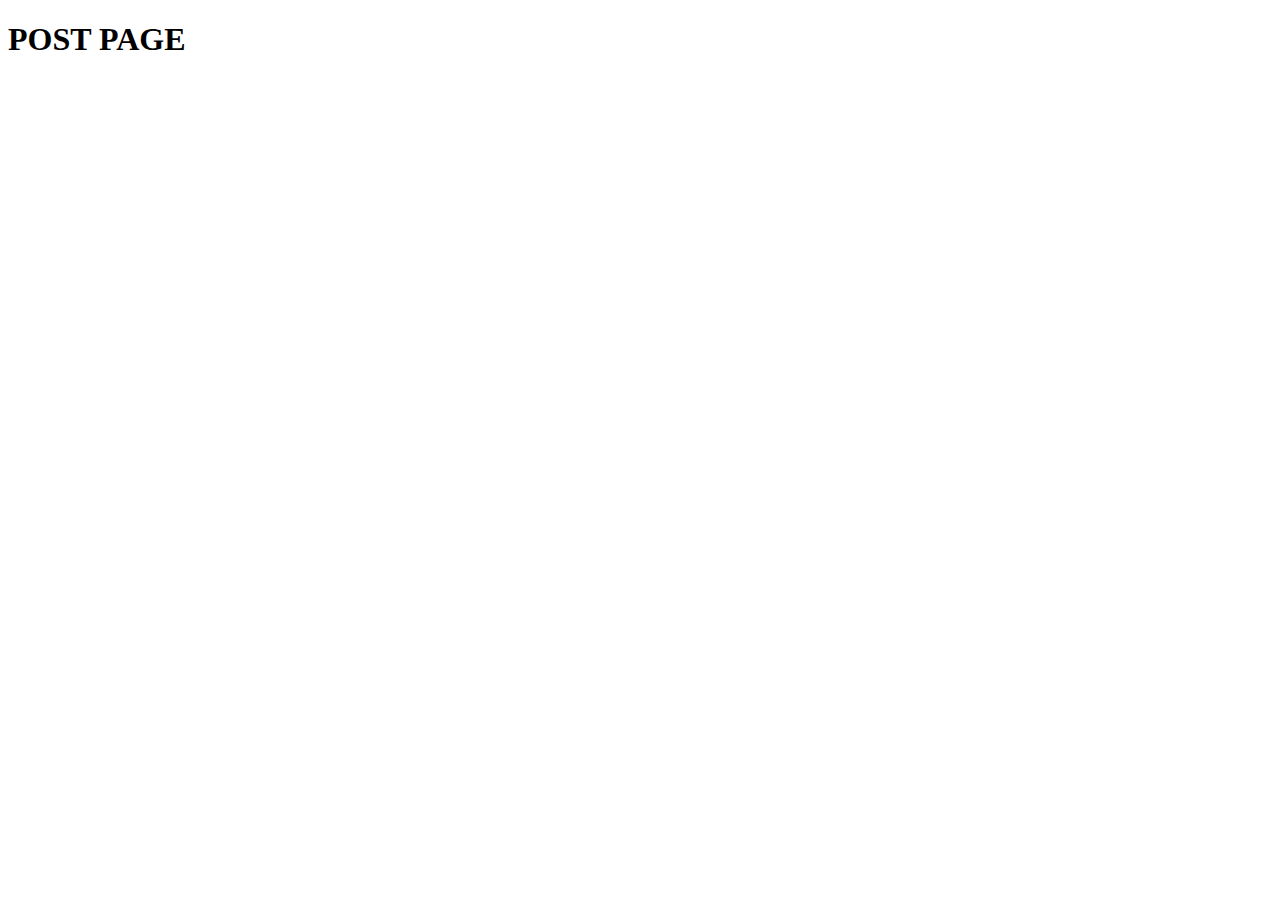
==== post.html @ b7a5887f "added links and buttons" ====
<!DOCTYPE html>
<html lang="en" dir="ltr">
  <head>
    <meta charset="utf-8">
    <title>Blog Post</title>
    <meta name="description" content="My personal blog - post" />
  </head>
  <body>
    <h1>POST PAGE</h1>

  </body>
</html>
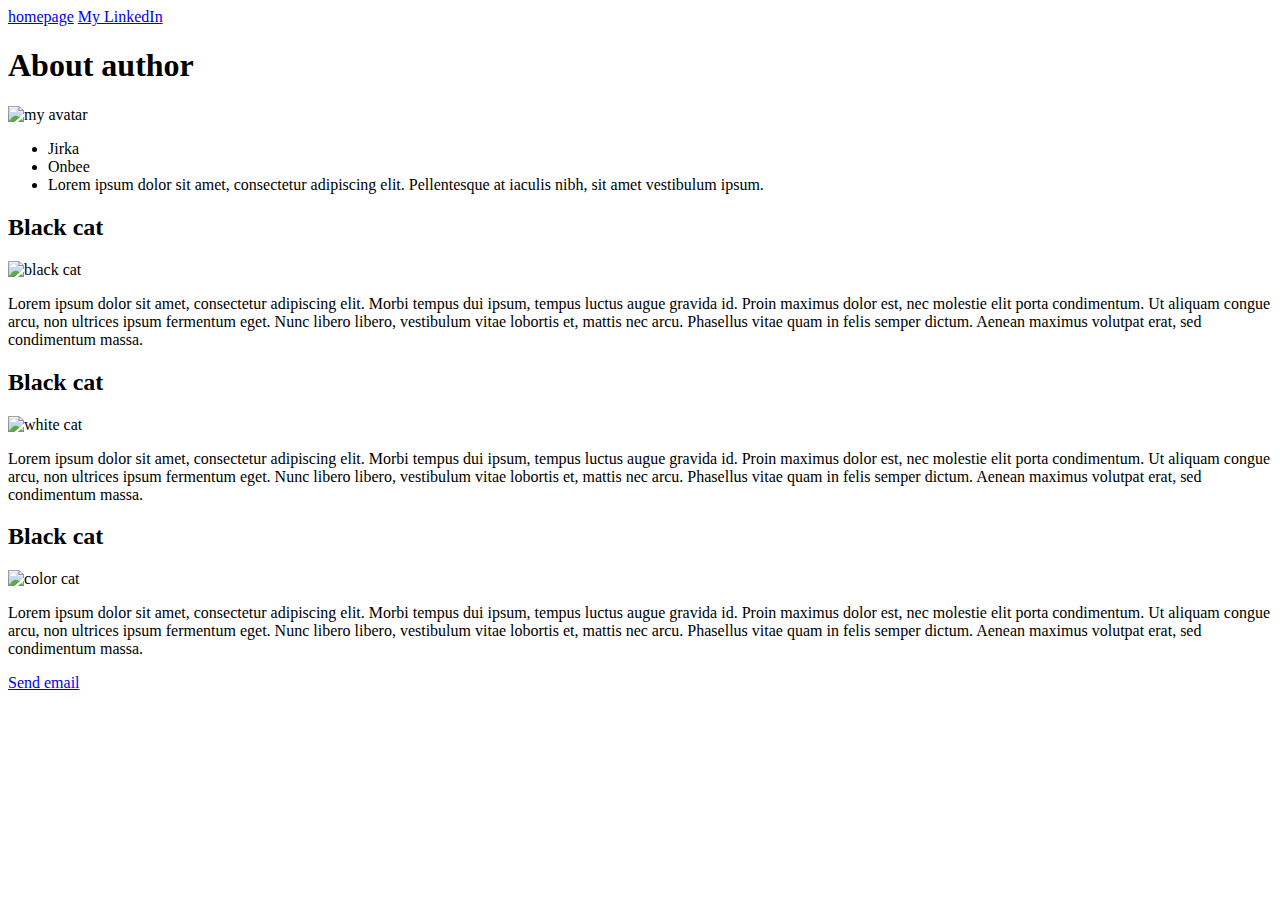
==== commit 5c5d4c10: "added pictures and anchors" ====
--- a/post.html
+++ b/post.html
@@ -6,7 +6,56 @@
     <meta name="description" content="My personal blog - post" />
   </head>
   <body>
-    <h1>POST PAGE</h1>
+    <div class="navbar">
+      <a href="index.html">homepage</a>
+      <a href="https://www.linkedin.com/in/jiri-bendik/" target="_blank">My LinkedIn</a>
+    </div>
+    <h1 class="post_header">About author</h1>
+    <div class="author_info">
+      <img src="img/avatar.png" alt="my avatar">
+      <p>
+        <ul>
+          <li>Jirka</li>
+          <li>Onbee</li>
+          <li>Lorem ipsum dolor sit amet, consectetur adipiscing elit.
+            Pellentesque at iaculis nibh, sit amet vestibulum ipsum. </li>
+        </ul>
+      </p>
+    </div>
+    <div class="article">
+      <h2 id="article_one">Black cat</h2>
+      <img src="img/black_cat.jpg" alt="black cat">
+      <p>Lorem ipsum dolor sit amet, consectetur adipiscing elit. Morbi tempus
+         dui ipsum, tempus luctus augue gravida id. Proin maximus dolor est,
+         nec molestie elit porta condimentum. Ut aliquam congue arcu, non
+         ultrices ipsum fermentum eget. Nunc libero libero, vestibulum vitae
+         lobortis et, mattis nec arcu. Phasellus vitae quam in felis semper
+         dictum. Aenean maximus volutpat erat, sed condimentum massa.</p>
+    </div>
+    <div class="article">
+      <h2 id="article_two">Black cat</h2>
+      <img src="img/white_cat.jpg" alt="white cat">
+      <p>Lorem ipsum dolor sit amet, consectetur adipiscing elit. Morbi tempus
+         dui ipsum, tempus luctus augue gravida id. Proin maximus dolor est,
+         nec molestie elit porta condimentum. Ut aliquam congue arcu, non
+         ultrices ipsum fermentum eget. Nunc libero libero, vestibulum vitae
+         lobortis et, mattis nec arcu. Phasellus vitae quam in felis semper
+         dictum. Aenean maximus volutpat erat, sed condimentum massa.</p>
+    </div>
+    <div class="article">
+      <h2 id="article_three">Black cat</h2>
+      <img src="img/mix_cat.jpg" alt="color cat">
+      <p>Lorem ipsum dolor sit amet, consectetur adipiscing elit. Morbi tempus
+         dui ipsum, tempus luctus augue gravida id. Proin maximus dolor est,
+         nec molestie elit porta condimentum. Ut aliquam congue arcu, non
+         ultrices ipsum fermentum eget. Nunc libero libero, vestibulum vitae
+         lobortis et, mattis nec arcu. Phasellus vitae quam in felis semper
+         dictum. Aenean maximus volutpat erat, sed condimentum massa.</p>
+    </div>
+    <div class="footer">
+      <a href="mailto:jirka@no-real-domain.com">Send email</a>
+    </div>
+
 
   </body>
 </html>
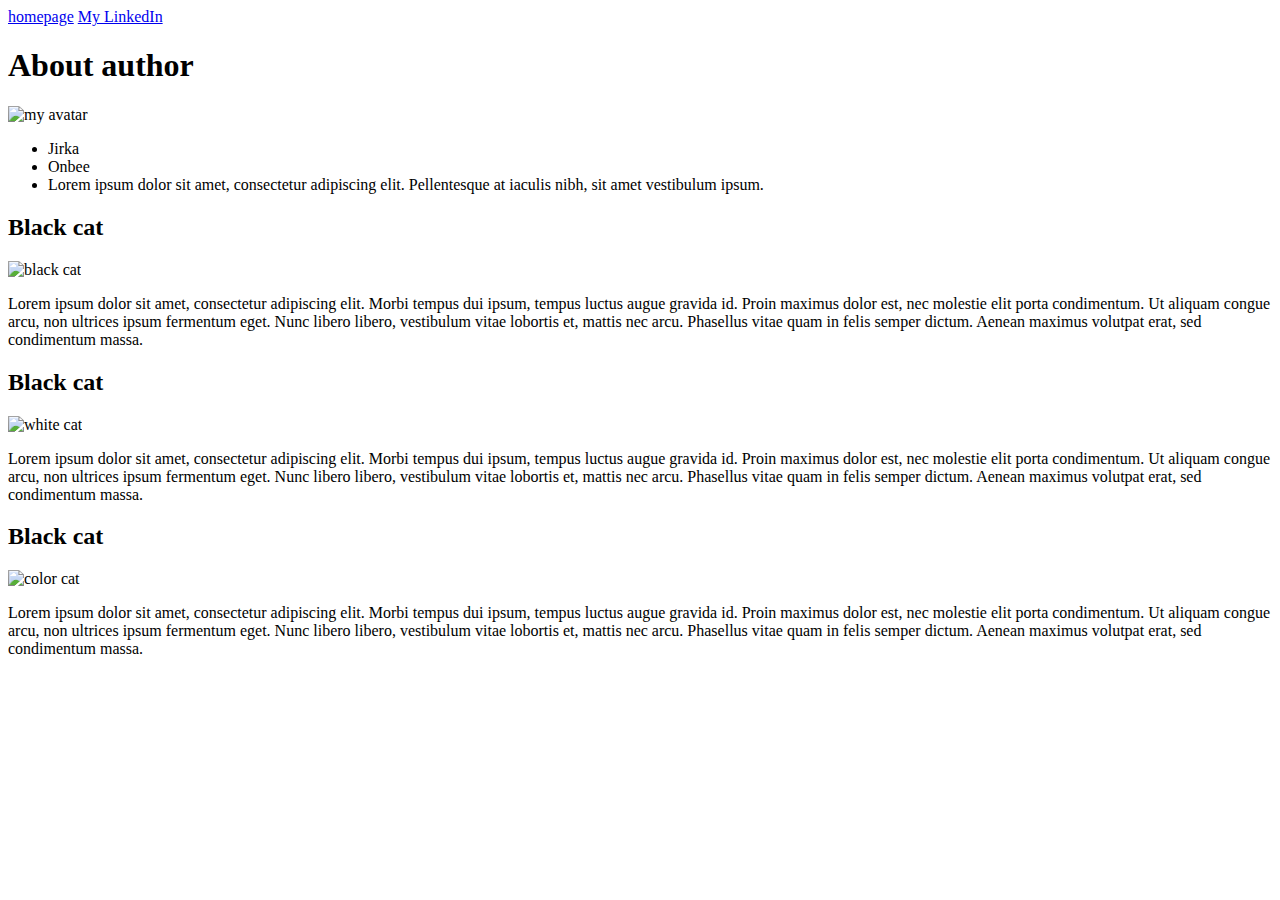
==== commit cf23f6b2: "Social media buttons added" ====
--- a/post.html
+++ b/post.html
@@ -53,7 +53,10 @@
          dictum. Aenean maximus volutpat erat, sed condimentum massa.</p>
     </div>
     <div class="footer">
-      <a href="mailto:jirka@no-real-domain.com">Send email</a>
+      <a href="https://www.facebook.com/Udacity/" class="fa fa-facebook" target="_blank"></a>
+      <a href="https://twitter.com/udacity/" class="fa fa-twitter" target="_blank"></a>
+      <a href="https://www.linkedin.com/school/udacity/" class="fa fa-linkedin" target="_blank"></a>
+      <a href="mailto:jirka@no-real-domain.com" class="fa fa-envelope" target="_blank"></a>
     </div>
 
 
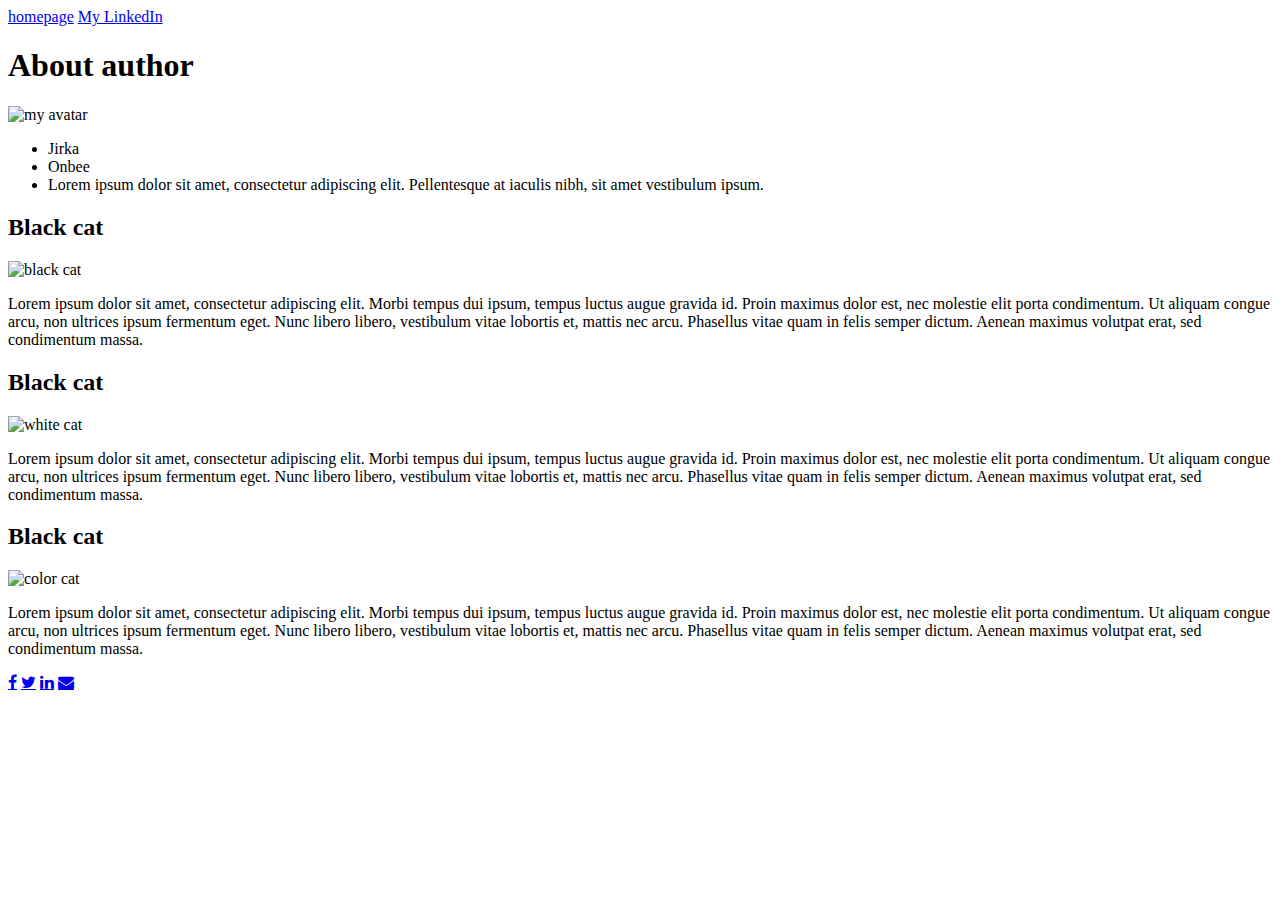
==== commit 430e6166: "first css" ====
--- a/post.html
+++ b/post.html
@@ -4,6 +4,7 @@
     <meta charset="utf-8">
     <title>Blog Post</title>
     <meta name="description" content="My personal blog - post" />
+    <link rel="stylesheet" href="https://cdnjs.cloudflare.com/ajax/libs/font-awesome/4.7.0/css/font-awesome.min.css">
   </head>
   <body>
     <div class="navbar">
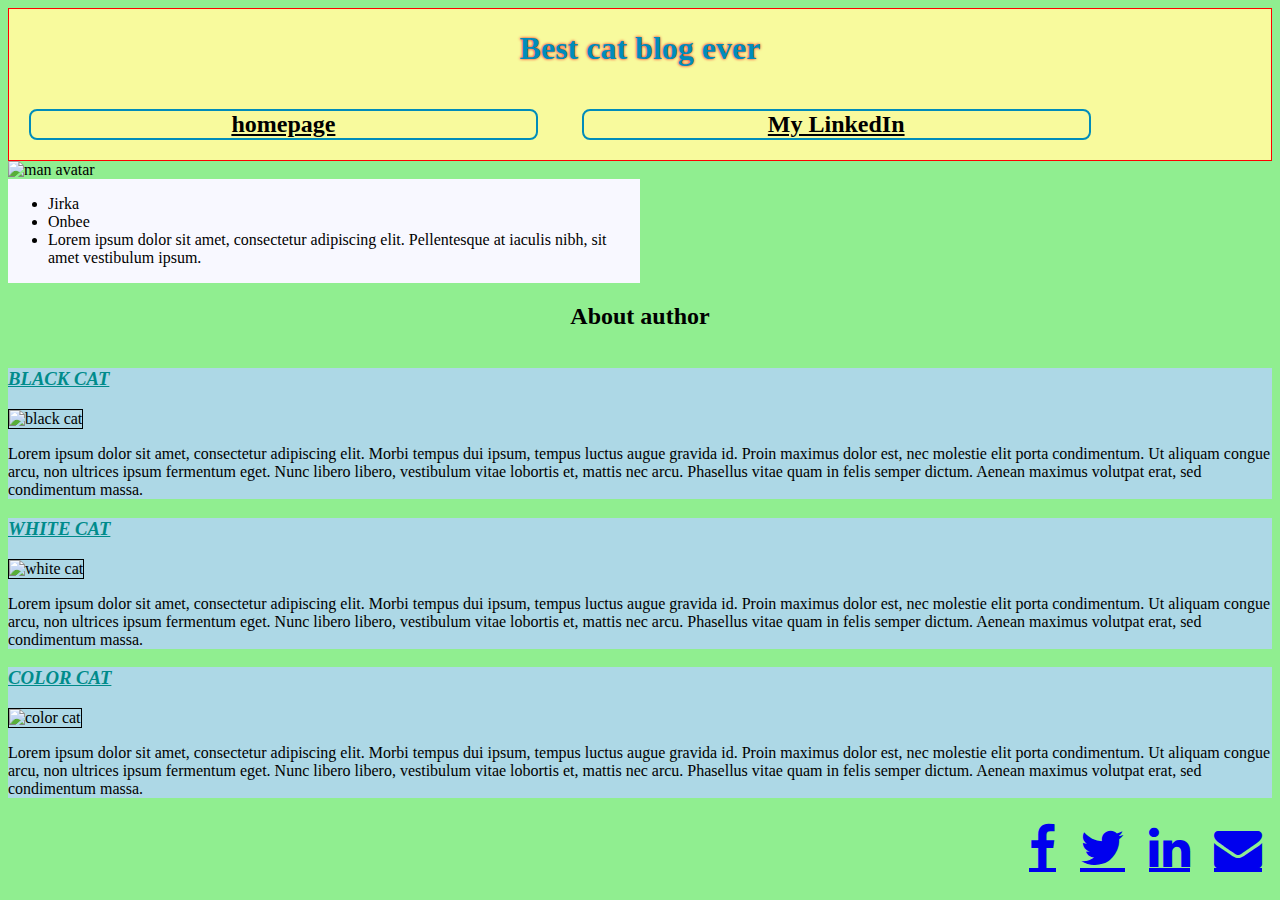
==== commit b4298e62: "post css" ====
--- a/post.html
+++ b/post.html
@@ -1,65 +1,75 @@
 <!DOCTYPE html>
 <html lang="en" dir="ltr">
-  <head>
-    <meta charset="utf-8">
-    <title>Blog Post</title>
-    <meta name="description" content="My personal blog - post" />
-    <link rel="stylesheet" href="https://cdnjs.cloudflare.com/ajax/libs/font-awesome/4.7.0/css/font-awesome.min.css">
-  </head>
-  <body>
-    <div class="navbar">
-      <a href="index.html">homepage</a>
-      <a href="https://www.linkedin.com/in/jiri-bendik/" target="_blank">My LinkedIn</a>
+
+<head>
+  <meta charset="utf-8">
+  <title>Blog Post</title>
+  <meta name="description" content="My personal blog - post" />
+  <link rel="icon" href="IMG/icon1.jpg">
+  <link rel="stylesheet" type="text/css" href="CSS/master.css">
+</head>
+
+<body>
+  <div class="container_home_page">
+    <div class="navbar box">
+      <h1 class="homepage_header">Best cat blog ever</h1>
+      <a href="index.html" class="nav_bar">homepage</a>
+      <a href="https://www.linkedin.com/in/jiri-bendik/" class="nav_bar" target="_blank">My LinkedIn</a>
     </div>
-    <h1 class="post_header">About author</h1>
-    <div class="author_info">
-      <img src="img/avatar.png" alt="my avatar">
-      <p>
+    <div class="about_author">
+      <h2 class="post_header">About author</h2>
+      <img src="IMG\avatar.png" alt="man avatar" id="avatar_photo">
+      <div class="author_info">
+        <p>
         <ul>
           <li>Jirka</li>
           <li>Onbee</li>
           <li>Lorem ipsum dolor sit amet, consectetur adipiscing elit.
             Pellentesque at iaculis nibh, sit amet vestibulum ipsum. </li>
         </ul>
-      </p>
+        </p>
+      </div>
     </div>
-    <div class="article">
-      <h2 id="article_one">Black cat</h2>
-      <img src="img/black_cat.jpg" alt="black cat">
-      <p>Lorem ipsum dolor sit amet, consectetur adipiscing elit. Morbi tempus
-         dui ipsum, tempus luctus augue gravida id. Proin maximus dolor est,
-         nec molestie elit porta condimentum. Ut aliquam congue arcu, non
-         ultrices ipsum fermentum eget. Nunc libero libero, vestibulum vitae
-         lobortis et, mattis nec arcu. Phasellus vitae quam in felis semper
-         dictum. Aenean maximus volutpat erat, sed condimentum massa.</p>
-    </div>
-    <div class="article">
-      <h2 id="article_two">Black cat</h2>
-      <img src="img/white_cat.jpg" alt="white cat">
-      <p>Lorem ipsum dolor sit amet, consectetur adipiscing elit. Morbi tempus
-         dui ipsum, tempus luctus augue gravida id. Proin maximus dolor est,
-         nec molestie elit porta condimentum. Ut aliquam congue arcu, non
-         ultrices ipsum fermentum eget. Nunc libero libero, vestibulum vitae
-         lobortis et, mattis nec arcu. Phasellus vitae quam in felis semper
-         dictum. Aenean maximus volutpat erat, sed condimentum massa.</p>
-    </div>
-    <div class="article">
-      <h2 id="article_three">Black cat</h2>
-      <img src="img/mix_cat.jpg" alt="color cat">
-      <p>Lorem ipsum dolor sit amet, consectetur adipiscing elit. Morbi tempus
-         dui ipsum, tempus luctus augue gravida id. Proin maximus dolor est,
-         nec molestie elit porta condimentum. Ut aliquam congue arcu, non
-         ultrices ipsum fermentum eget. Nunc libero libero, vestibulum vitae
-         lobortis et, mattis nec arcu. Phasellus vitae quam in felis semper
-         dictum. Aenean maximus volutpat erat, sed condimentum massa.</p>
+
+    <div class="articles">
+      <div class="article">
+        <h3 id="article_one">Black cat</h3>
+        <img src="img/black_cat.jpg" alt="black cat" class="image">
+        <p>Lorem ipsum dolor sit amet, consectetur adipiscing elit. Morbi tempus
+          dui ipsum, tempus luctus augue gravida id. Proin maximus dolor est,
+          nec molestie elit porta condimentum. Ut aliquam congue arcu, non
+          ultrices ipsum fermentum eget. Nunc libero libero, vestibulum vitae
+          lobortis et, mattis nec arcu. Phasellus vitae quam in felis semper
+          dictum. Aenean maximus volutpat erat, sed condimentum massa.</p>
+      </div>
+      <div class="article">
+        <h3 id="article_two">White cat</h3>
+        <img src="img/white_cat.jpg" alt="white cat" class="image">
+        <p>Lorem ipsum dolor sit amet, consectetur adipiscing elit. Morbi tempus
+          dui ipsum, tempus luctus augue gravida id. Proin maximus dolor est,
+          nec molestie elit porta condimentum. Ut aliquam congue arcu, non
+          ultrices ipsum fermentum eget. Nunc libero libero, vestibulum vitae
+          lobortis et, mattis nec arcu. Phasellus vitae quam in felis semper
+          dictum. Aenean maximus volutpat erat, sed condimentum massa.</p>
+      </div>
+      <div class="article">
+        <h3 id="article_three">Color cat</h3>
+        <img src="img/mix_cat.jpg" alt="color cat" class="image">
+        <p>Lorem ipsum dolor sit amet, consectetur adipiscing elit. Morbi tempus
+          dui ipsum, tempus luctus augue gravida id. Proin maximus dolor est,
+          nec molestie elit porta condimentum. Ut aliquam congue arcu, non
+          ultrices ipsum fermentum eget. Nunc libero libero, vestibulum vitae
+          lobortis et, mattis nec arcu. Phasellus vitae quam in felis semper
+          dictum. Aenean maximus volutpat erat, sed condimentum massa.</p>
+      </div>
     </div>
     <div class="footer">
-      <a href="https://www.facebook.com/Udacity/" class="fa fa-facebook" target="_blank"></a>
-      <a href="https://twitter.com/udacity/" class="fa fa-twitter" target="_blank"></a>
-      <a href="https://www.linkedin.com/school/udacity/" class="fa fa-linkedin" target="_blank"></a>
-      <a href="mailto:jirka@no-real-domain.com" class="fa fa-envelope" target="_blank"></a>
+      <a href="https://www.facebook.com/Udacity/" class="fa fa-facebook fa-3x" target="_blank"></a>
+      <a href="https://twitter.com/udacity/" class="fa fa-twitter fa-3x" target="_blank"></a>
+      <a href="https://www.linkedin.com/school/udacity/" class="fa fa-linkedin fa-3x" target="_blank"></a>
+      <a href="mailto:jirka@no-real-domain.com" class="fa fa-envelope fa-3x" target="_blank"></a>
     </div>
+  </div>
+</body>
 
-
-  </body>
 </html>
--- a/CSS/master.css
+++ b/CSS/master.css
@@ -0,0 +1,60 @@
+@import "index.css";
+@import "post.css";
+@import "https://cdnjs.cloudflare.com/ajax/libs/font-awesome/4.7.0/css/font-awesome.min.css";
+
+@media(max-width: 320px) {
+  body {
+    background-color: lightblue;
+  }
+}
+
+@media(min-width: 901px) {
+  body {
+    background-color: lightgreen;
+  }
+}
+
+@media(min-width: 321px) and (max-width: 900px) {
+  body {
+    background-color: lightgrey;
+  }
+}
+
+h1 {
+  text-align: center;
+  color: #008CBA;
+  text-shadow: 0 0 3px #FF0000;
+}
+
+
+button {
+  color: black;
+  border: 2px solid #008CBA;
+  text-align: center;
+  display: inline-block;
+  font-size: 24px;
+  font-weight: bold;
+  border-radius: 8px;
+  width: 90%;
+}
+
+.nav_bar {
+  color: black;
+  border: 2px solid #008CBA;
+  text-align: center;
+  display: inline-grid;
+  font-size: 24px;
+  font-weight: bold;
+  border-radius: 8px;
+  width: 40%;
+  margin: 20px
+}
+
+.fa {
+  margin: 10px;
+}
+
+.footer {
+  text-align: right;
+
+}
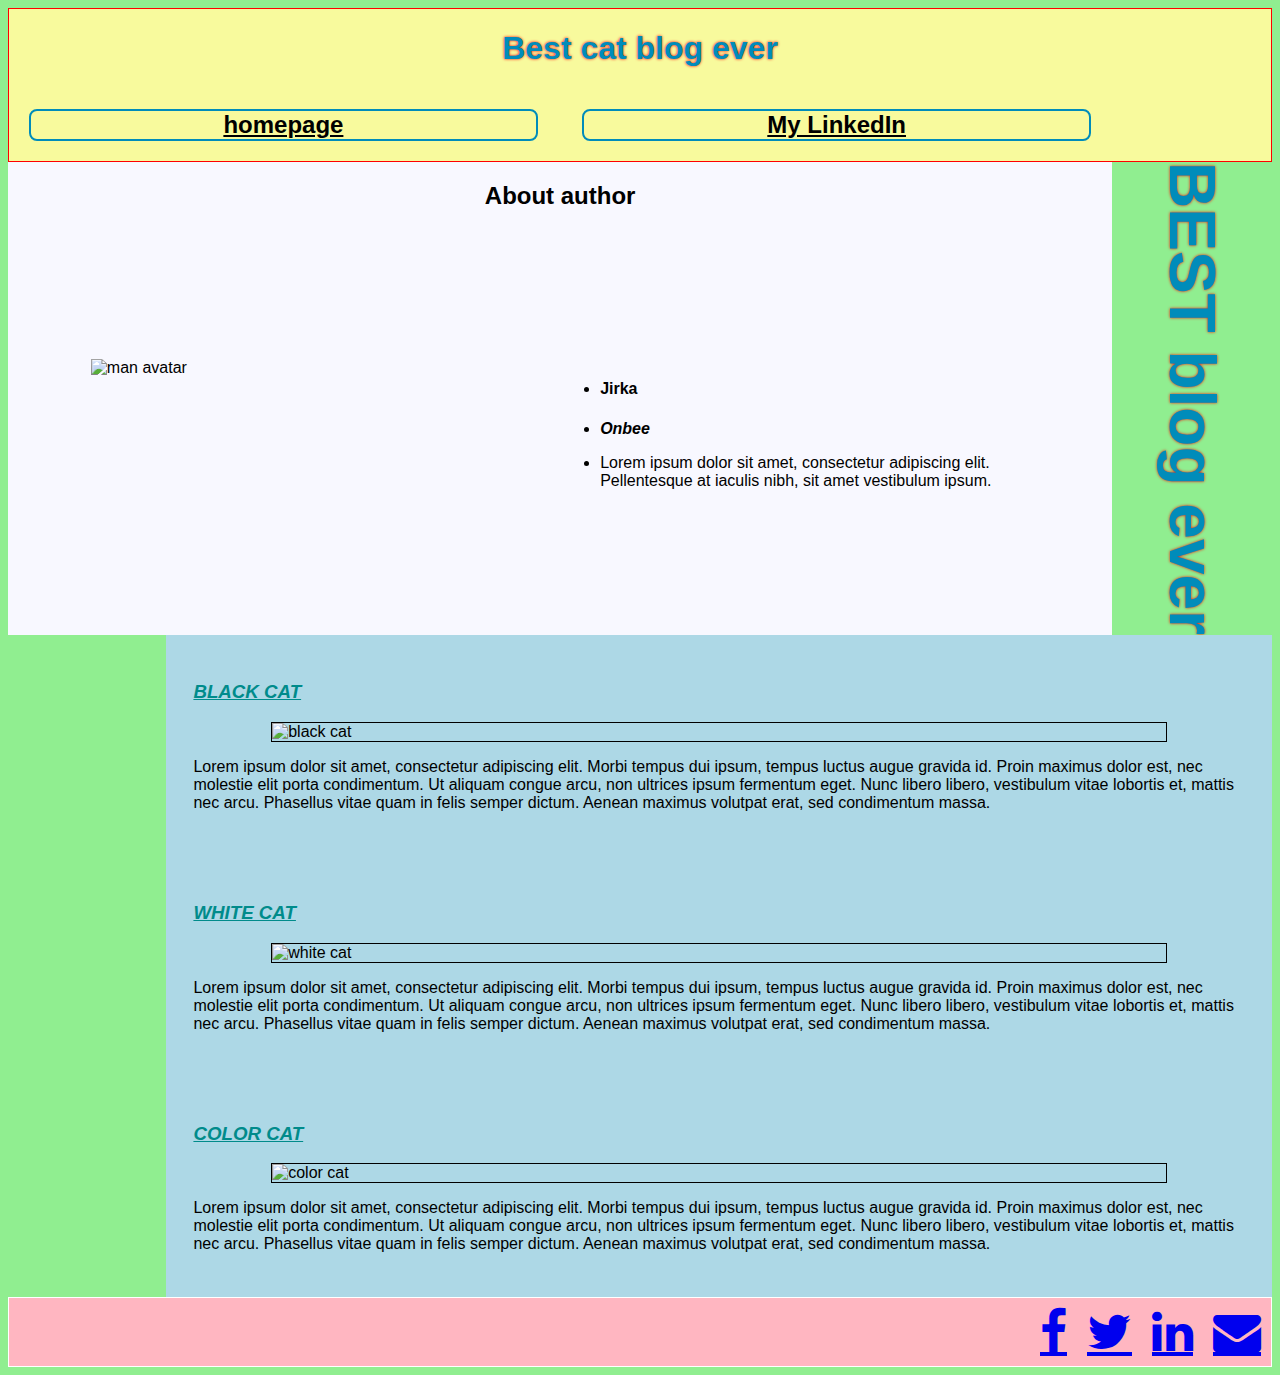
==== commit f3d1046c: "final version 1.0" ====
--- a/post.html
+++ b/post.html
@@ -10,27 +10,29 @@
 </head>
 
 <body>
-  <div class="container_home_page">
+  <div class="container_post_page">
     <div class="navbar box">
       <h1 class="homepage_header">Best cat blog ever</h1>
       <a href="index.html" class="nav_bar">homepage</a>
       <a href="https://www.linkedin.com/in/jiri-bendik/" class="nav_bar" target="_blank">My LinkedIn</a>
     </div>
+    <h1 class="vertical_header">BEST blog ever</h1>
     <div class="about_author">
       <h2 class="post_header">About author</h2>
-      <img src="IMG\avatar.png" alt="man avatar" id="avatar_photo">
+      <img src="IMG/avatar.png" alt="man avatar" class="avatar_photo">
       <div class="author_info">
-        <p>
         <ul>
-          <li>Jirka</li>
-          <li>Onbee</li>
-          <li>Lorem ipsum dolor sit amet, consectetur adipiscing elit.
-            Pellentesque at iaculis nibh, sit amet vestibulum ipsum. </li>
+          <li>
+            <h4>Jirka</h4>
+          </li>
+          <li class="company">Onbee</li>
+          <li>
+            <p>Lorem ipsum dolor sit amet, consectetur adipiscing elit.
+              Pellentesque at iaculis nibh, sit amet vestibulum ipsum. </p>
+          </li>
         </ul>
-        </p>
       </div>
     </div>
-
     <div class="articles">
       <div class="article">
         <h3 id="article_one">Black cat</h3>
--- a/CSS/master.css
+++ b/CSS/master.css
@@ -8,16 +8,20 @@
   }
 }
 
+@media(min-width: 321px) and (max-width: 900px) {
+  body {
+    background-color: lightgrey;
+  }
+}
+
 @media(min-width: 901px) {
   body {
     background-color: lightgreen;
   }
 }
 
-@media(min-width: 321px) and (max-width: 900px) {
-  body {
-    background-color: lightgrey;
-  }
+body{
+  font-family: Arial, Helvetica, sans-serif;
 }
 
 h1 {
@@ -55,6 +59,13 @@
 }
 
 .footer {
-  text-align: right;
+  display: flex;
+  justify-content: flex-end;
+  border: 1px solid white;
+  background: #FFB6C1;
+}
 
+.company{
+  font-weight: bold;
+  font-style: italic;
 }
